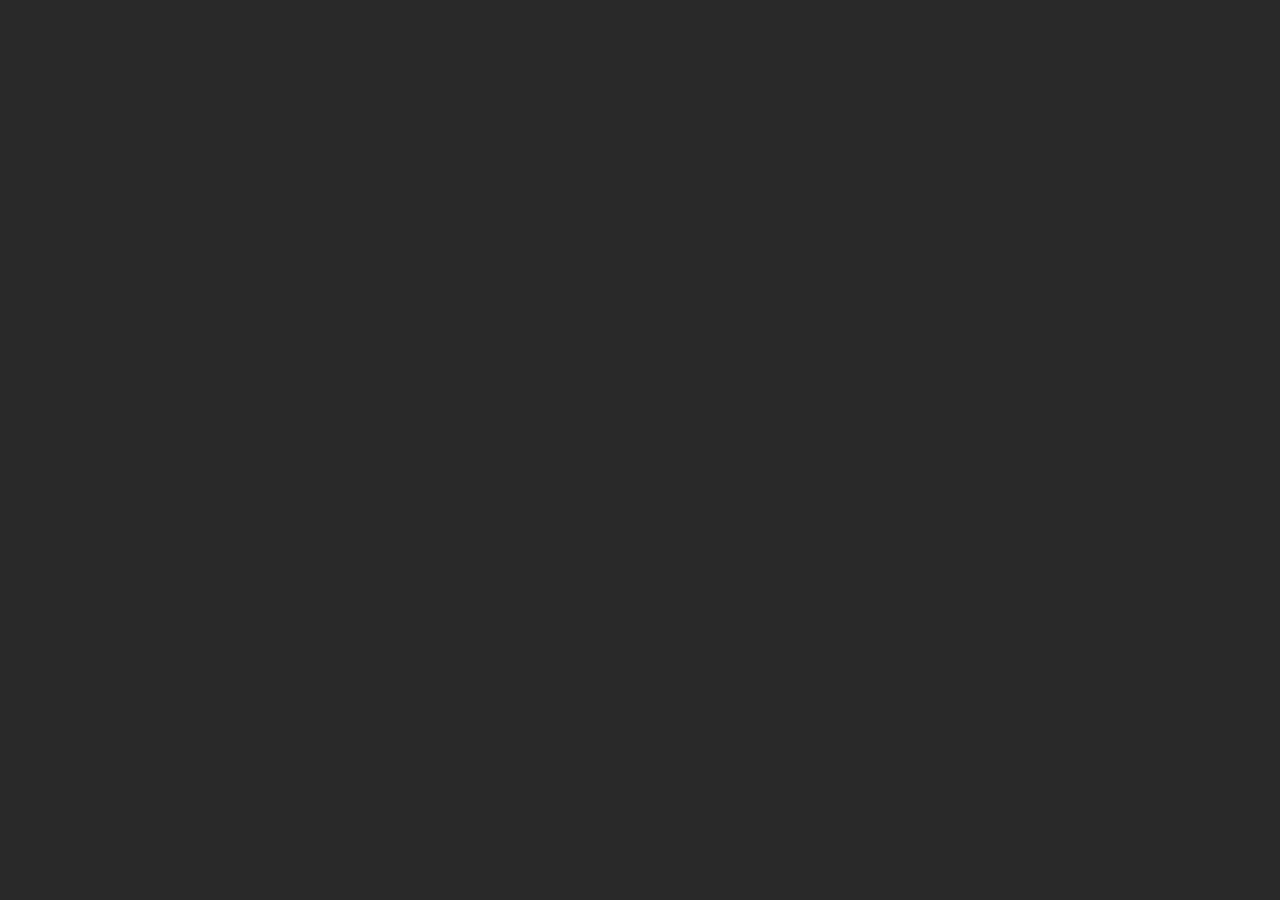
==== bestRifle.html @ ebd548d0 "made main page" ====
<!DOCTYPE html>
<html>
    <head>
        <meta charset="utf-8">
        <meta http-equiv="X-UA-Compatible" content="IE=edge">
        <title></title>
        <meta name="description" content="">
        <meta name="viewport" content="width=device-width, initial-scale=1">
        <link rel="stylesheet" href="stylesheet.css">
    </head>
    <body>
    </body>
</html>
---- stylesheet.css ----
body {
    background-color: rgb(41, 41, 41);
}

h1 {
    color: gray;
    text-shadow: -2px 1px lightblue;
    font-weight: bolder;
    font-family: monospace;
    font-size: 40px;
}

p {
    color: rgb(192, 192, 192);
    font-family: 'Trebuchet MS';
    font-size: 20px;
}

a {
    color: cornflowerblue;
    font-family: 'Optima';
    font-size: 30px;
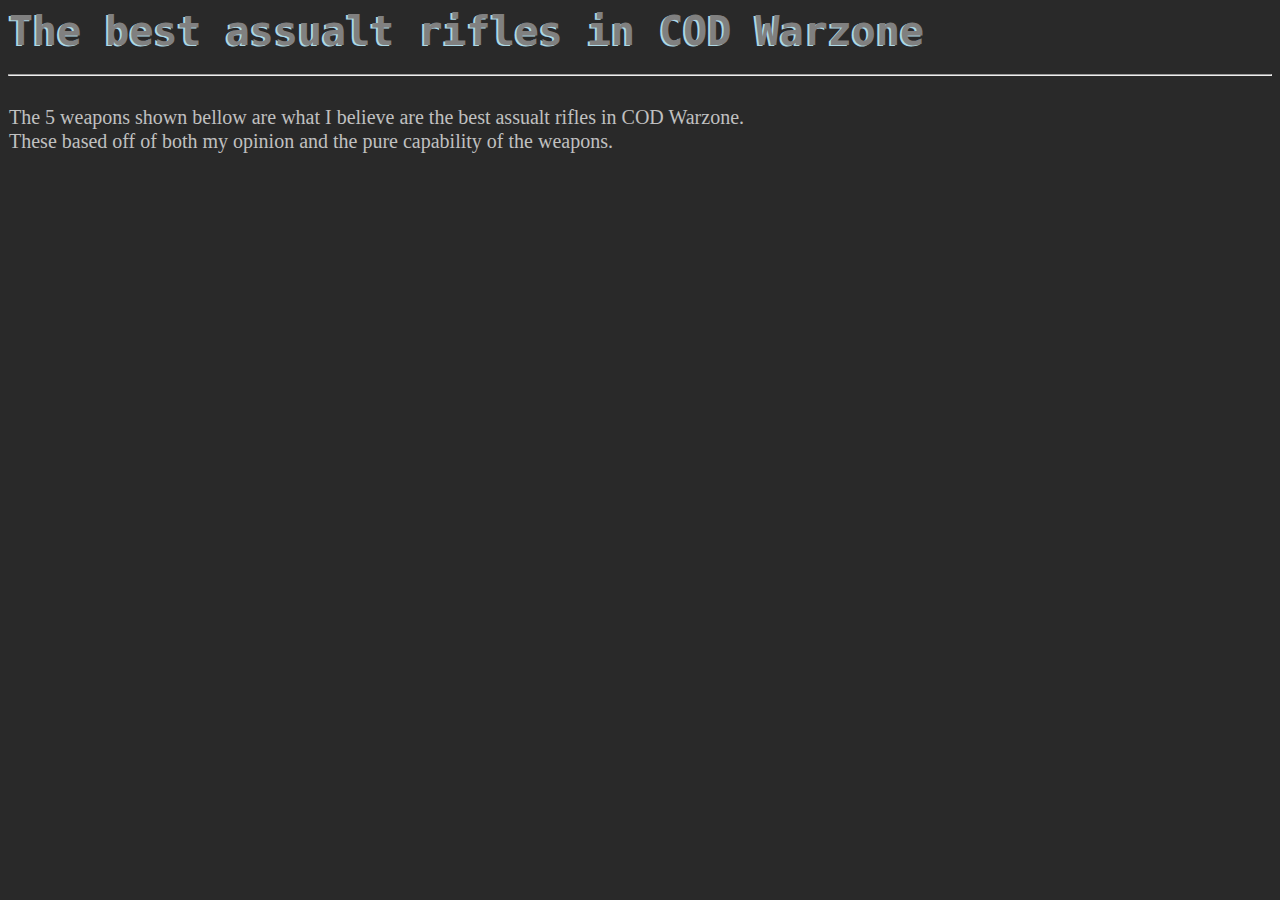
==== commit 3d997bbe: "added first page" ====
--- a/bestRifle.html
+++ b/bestRifle.html
@@ -9,5 +9,12 @@
         <link rel="stylesheet" href="stylesheet.css">
     </head>
     <body>
+        <h1>The best assualt rifles in COD Warzone</h1>
+        <hr>
+        <p>The 5 weapons shown bellow are what I believe are the best assualt rifles in COD Warzone.</p>
+        <p>These based off of both my opinion and the pure capability of the weapons.</p>
+        <br>
+        <br>
+        <h2></h2>
     </body>
 </html>--- a/stylesheet.css
+++ b/stylesheet.css
@@ -8,15 +8,24 @@
     font-weight: bolder;
     font-family: monospace;
     font-size: 40px;
+    margin: 1px;
 }
 
 p {
     color: rgb(192, 192, 192);
     font-family: 'Trebuchet MS';
     font-size: 20px;
+    margin: 1px;
 }
 
 a {
     color: cornflowerblue;
     font-family: 'Optima';
-    font-size: 30px;+    font-size: 30px;
+    text-decoration: none;
+}
+
+hr {
+    margin-bottom: 30px;
+    margin-top: 20px;
+}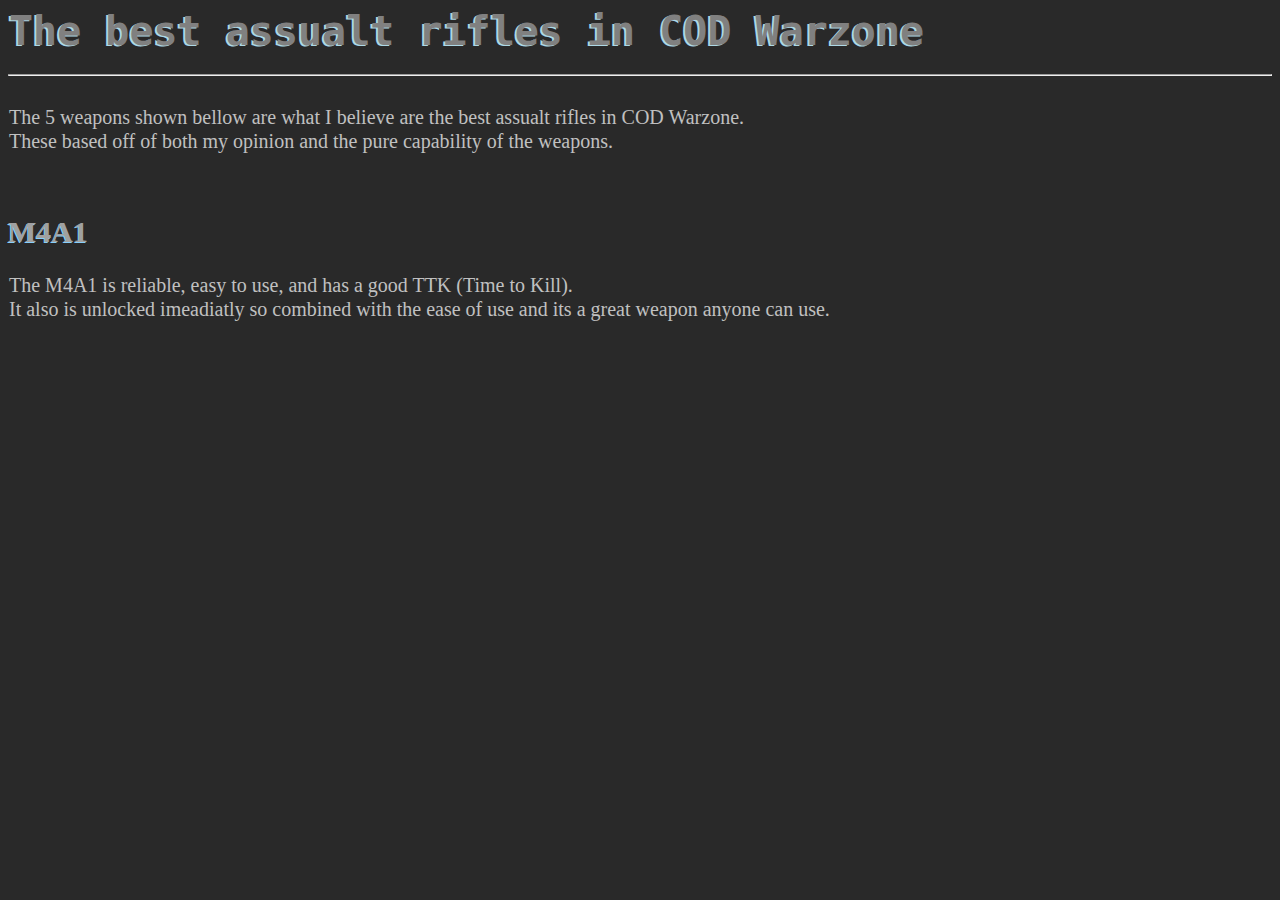
==== commit c685d883: "added new css" ====
--- a/bestRifle.html
+++ b/bestRifle.html
@@ -6,7 +6,7 @@
         <title></title>
         <meta name="description" content="">
         <meta name="viewport" content="width=device-width, initial-scale=1">
-        <link rel="stylesheet" href="stylesheet.css">
+        <link rel="stylesheet" href="index.css">
     </head>
     <body>
         <h1>The best assualt rifles in COD Warzone</h1>
@@ -15,6 +15,8 @@
         <p>These based off of both my opinion and the pure capability of the weapons.</p>
         <br>
         <br>
-        <h2></h2>
+        <h2>M4A1</h2>
+        <p>The M4A1 is reliable, easy to use, and has a good TTK (Time to Kill).</p>
+        <p>It also is unlocked imeadiatly so combined with the ease of use and its a great weapon anyone can use.</p>
     </body>
 </html>--- a/index.css
+++ b/index.css
@@ -0,0 +1,37 @@
+body {
+    background-color: rgb(41, 41, 41);
+}
+
+h1 {
+    color: gray;
+    text-shadow: -2px 1px lightblue;
+    font-weight: bolder;
+    font-family: monospace;
+    font-size: 40px;
+    margin: 1px;
+}
+
+h2 {
+    color: rgb(160, 160, 160);
+    text-shadow: -1px 1px lightskyblue;
+    font-size: 30px;
+}
+
+p {
+    color: rgb(192, 192, 192);
+    font-family: 'Trebuchet MS';
+    font-size: 20px;
+    margin: 1px;
+}
+
+a {
+    color: cornflowerblue;
+    font-family: 'Optima';
+    font-size: 30px;
+    text-decoration: none;
+}
+
+hr {
+    margin-bottom: 30px;
+    margin-top: 20px;
+}